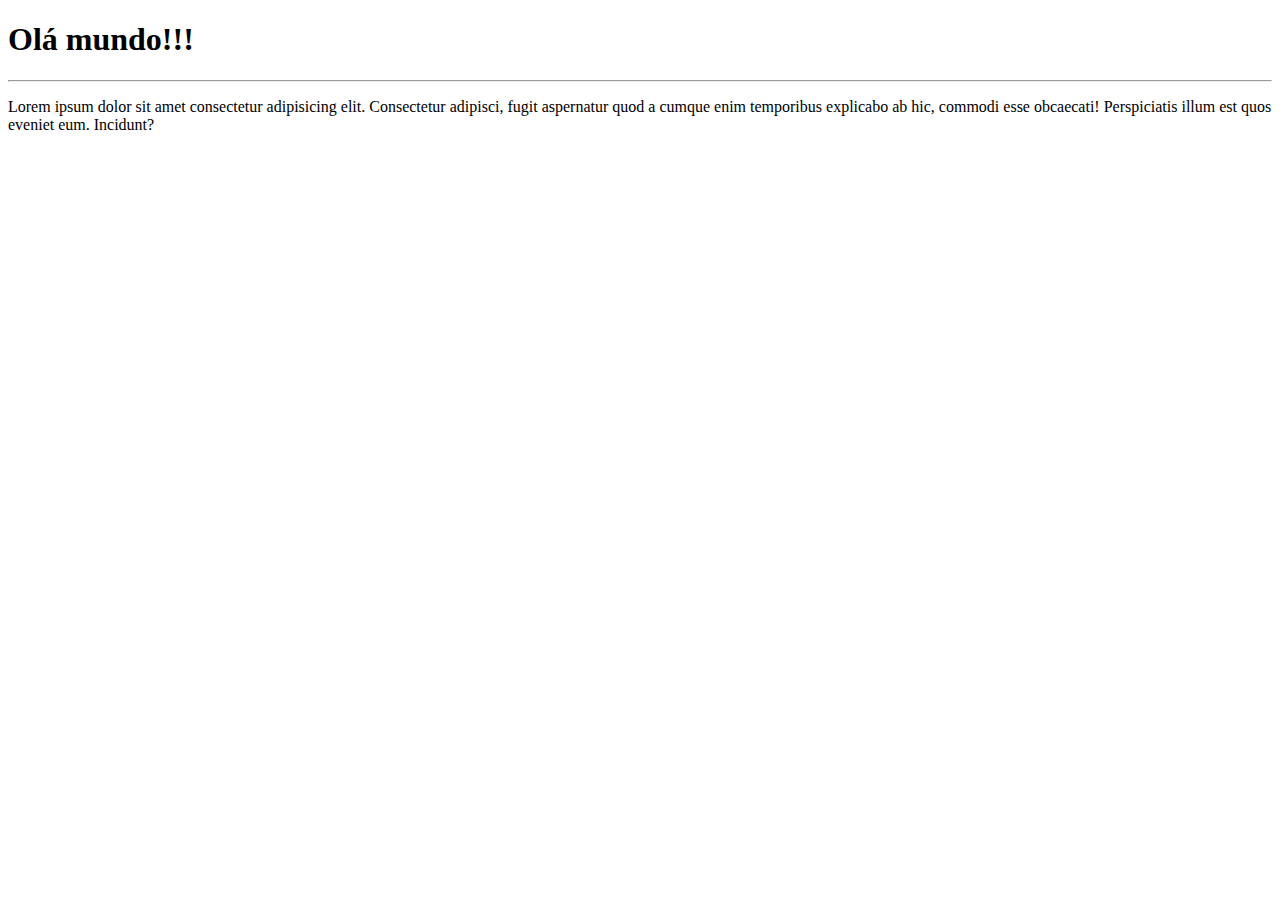
==== Site_exemplo/index.html @ 35633f8e "Página principal" ====
<!DOCTYPE html>
<html lang="pt-br">
<head>
    <meta charset="UTF-8">
    <meta http-equiv="X-UA-Compatible" content="IE=edge">
    <meta name="viewport" content="width=device-width, initial-scale=1.0">
    <title>Primeiro site em repositório</title>
</head>
<body>
    <h1>Olá mundo!!!</h1>
    <hr>
    <p>Lorem ipsum dolor sit amet consectetur adipisicing elit. Consectetur adipisci, fugit aspernatur quod a cumque enim temporibus explicabo ab hic, commodi esse obcaecati! Perspiciatis illum est quos eveniet eum. Incidunt?</p>
</body>
</html>
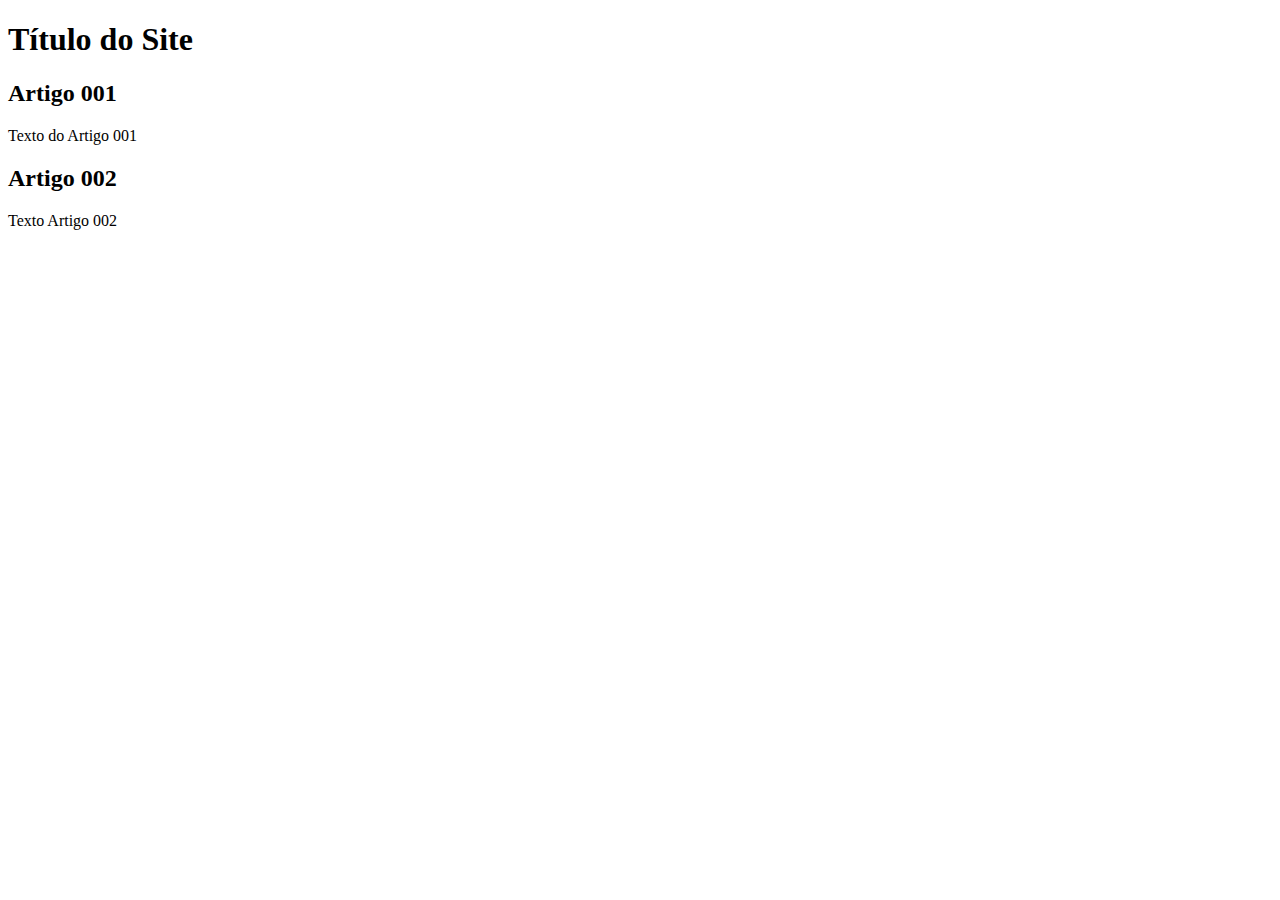
==== commit a50c4d89: "Update index.html" ====
--- a/Site_exemplo/index.html
+++ b/Site_exemplo/index.html
@@ -4,11 +4,24 @@
     <meta charset="UTF-8">
     <meta http-equiv="X-UA-Compatible" content="IE=edge">
     <meta name="viewport" content="width=device-width, initial-scale=1.0">
-    <title>Primeiro site em repositório</title>
+    <title>Título do Site</title>
 </head>
 <body>
-    <h1>Olá mundo!!!</h1>
-    <hr>
-    <p>Lorem ipsum dolor sit amet consectetur adipisicing elit. Consectetur adipisci, fugit aspernatur quod a cumque enim temporibus explicabo ab hic, commodi esse obcaecati! Perspiciatis illum est quos eveniet eum. Incidunt?</p>
+    <main>
+        <header>
+            <h1>Título do Site</h1>
+        </header>
+
+        <article>
+            <h2>Artigo 001</h2>
+            <p>Texto do Artigo 001</p>
+        </article>
+
+        <article>
+            <h2>Artigo 002</h2>
+            <p>Texto Artigo 002</p>
+        </article>
+        
+    </main>
 </body>
 </html>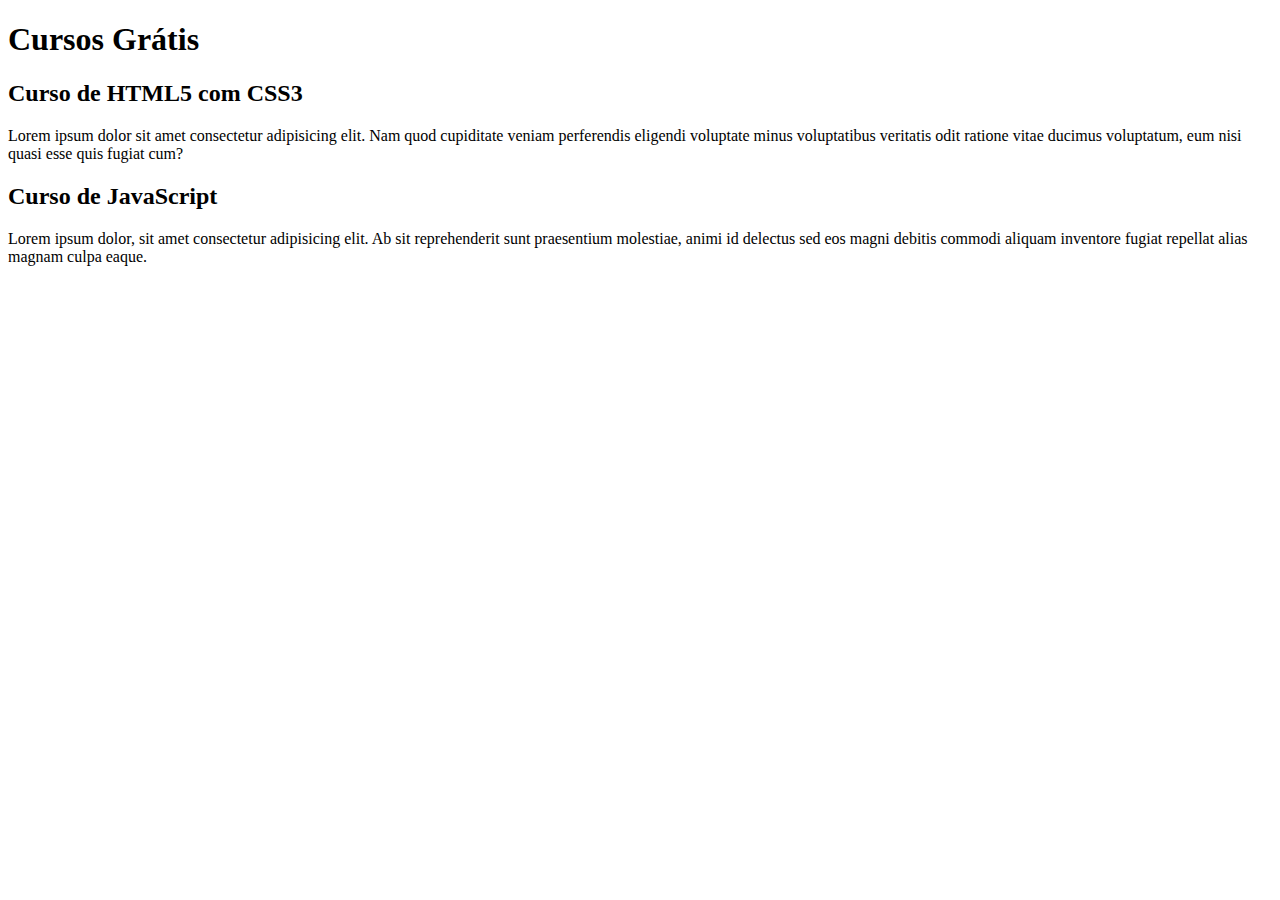
==== commit ab4987b0: "Inicio" ====
--- a/Site_exemplo/index.html
+++ b/Site_exemplo/index.html
@@ -9,19 +9,19 @@
 <body>
     <main>
         <header>
-            <h1>Título do Site</h1>
+            <h1>Cursos Grátis</h1>
         </header>
 
         <article>
-            <h2>Artigo 001</h2>
-            <p>Texto do Artigo 001</p>
+            <h2>Curso de HTML5 com CSS3</h2>
+            <p>Lorem ipsum dolor sit amet consectetur adipisicing elit. Nam quod cupiditate veniam perferendis eligendi voluptate minus voluptatibus veritatis odit ratione vitae ducimus voluptatum, eum nisi quasi esse quis fugiat cum?</p>
         </article>
 
         <article>
-            <h2>Artigo 002</h2>
-            <p>Texto Artigo 002</p>
+            <h2>Curso de JavaScript</h2>
+            <p>Lorem ipsum dolor, sit amet consectetur adipisicing elit. Ab sit reprehenderit sunt praesentium molestiae, animi id delectus sed eos magni debitis commodi aliquam inventore fugiat repellat alias magnam culpa eaque.</p>
         </article>
-        
+
     </main>
 </body>
 </html>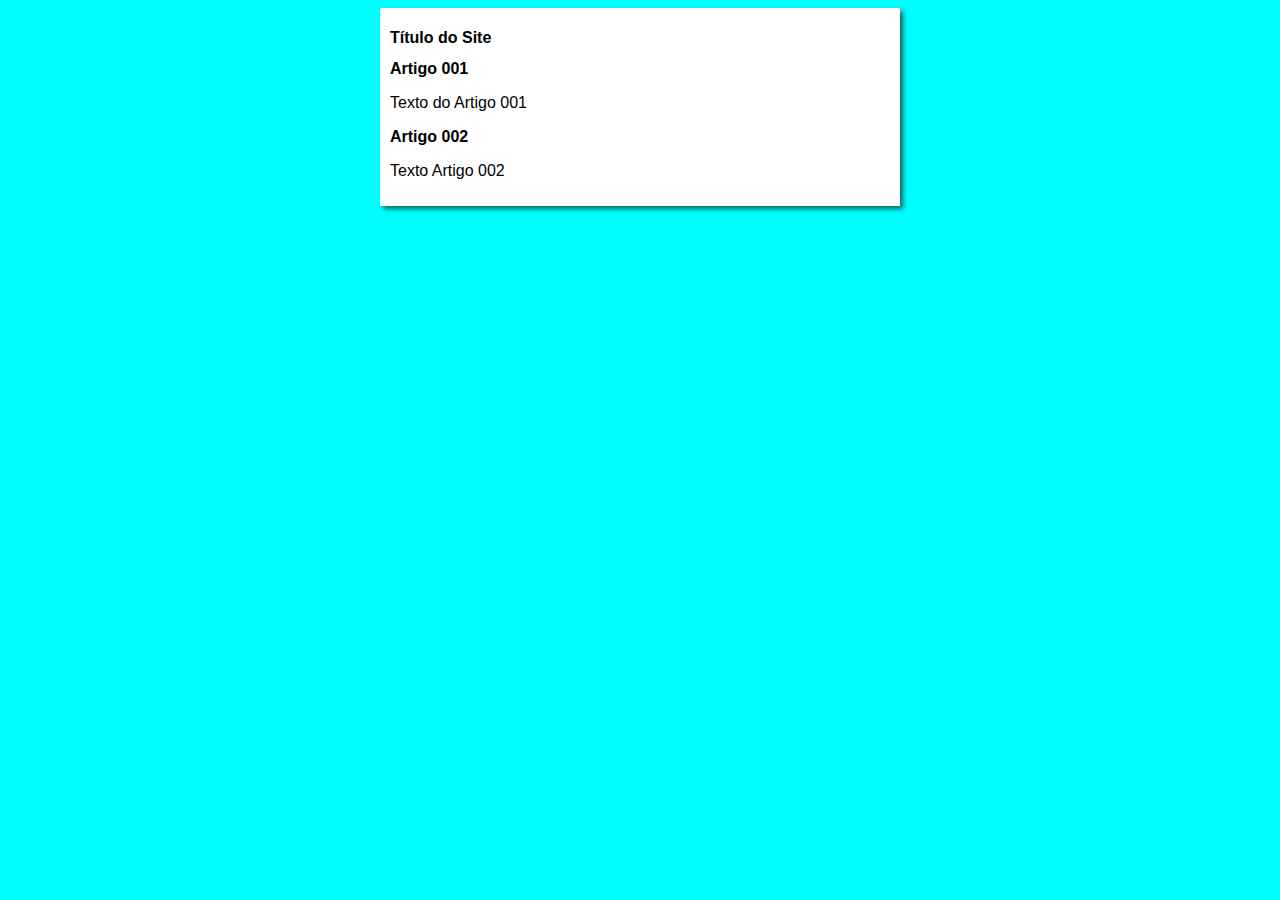
==== commit 356c2a97: "inicio design" ====
--- a/Site_exemplo/index.html
+++ b/Site_exemplo/index.html
@@ -5,23 +5,24 @@
     <meta http-equiv="X-UA-Compatible" content="IE=edge">
     <meta name="viewport" content="width=device-width, initial-scale=1.0">
     <title>Título do Site</title>
+    <link rel="stylesheet" href="estilos/style.css">
 </head>
 <body>
     <main>
         <header>
-            <h1>Cursos Grátis</h1>
+            <h1>Título do Site</h1>
         </header>
 
         <article>
-            <h2>Curso de HTML5 com CSS3</h2>
-            <p>Lorem ipsum dolor sit amet consectetur adipisicing elit. Nam quod cupiditate veniam perferendis eligendi voluptate minus voluptatibus veritatis odit ratione vitae ducimus voluptatum, eum nisi quasi esse quis fugiat cum?</p>
+            <h2>Artigo 001</h2>
+            <p>Texto do Artigo 001</p>
         </article>
 
         <article>
-            <h2>Curso de JavaScript</h2>
-            <p>Lorem ipsum dolor, sit amet consectetur adipisicing elit. Ab sit reprehenderit sunt praesentium molestiae, animi id delectus sed eos magni debitis commodi aliquam inventore fugiat repellat alias magnam culpa eaque.</p>
+            <h2>Artigo 002</h2>
+            <p>Texto Artigo 002</p>
         </article>
-
+        
     </main>
 </body>
 </html>--- a/Site_exemplo/estilos/style.css
+++ b/Site_exemplo/estilos/style.css
@@ -0,0 +1,16 @@
+*{
+    font-family: Arial, Helvetica, sans-serif;
+    font-size: 16px;
+}
+
+body{
+    background-color: aqua;
+}
+
+main{
+    background-color: white;
+    width: 500px;
+    margin: auto;
+    padding: 10px;
+    box-shadow: 3px 3px 5px rgba(0, 0, 0, 0.575);
+}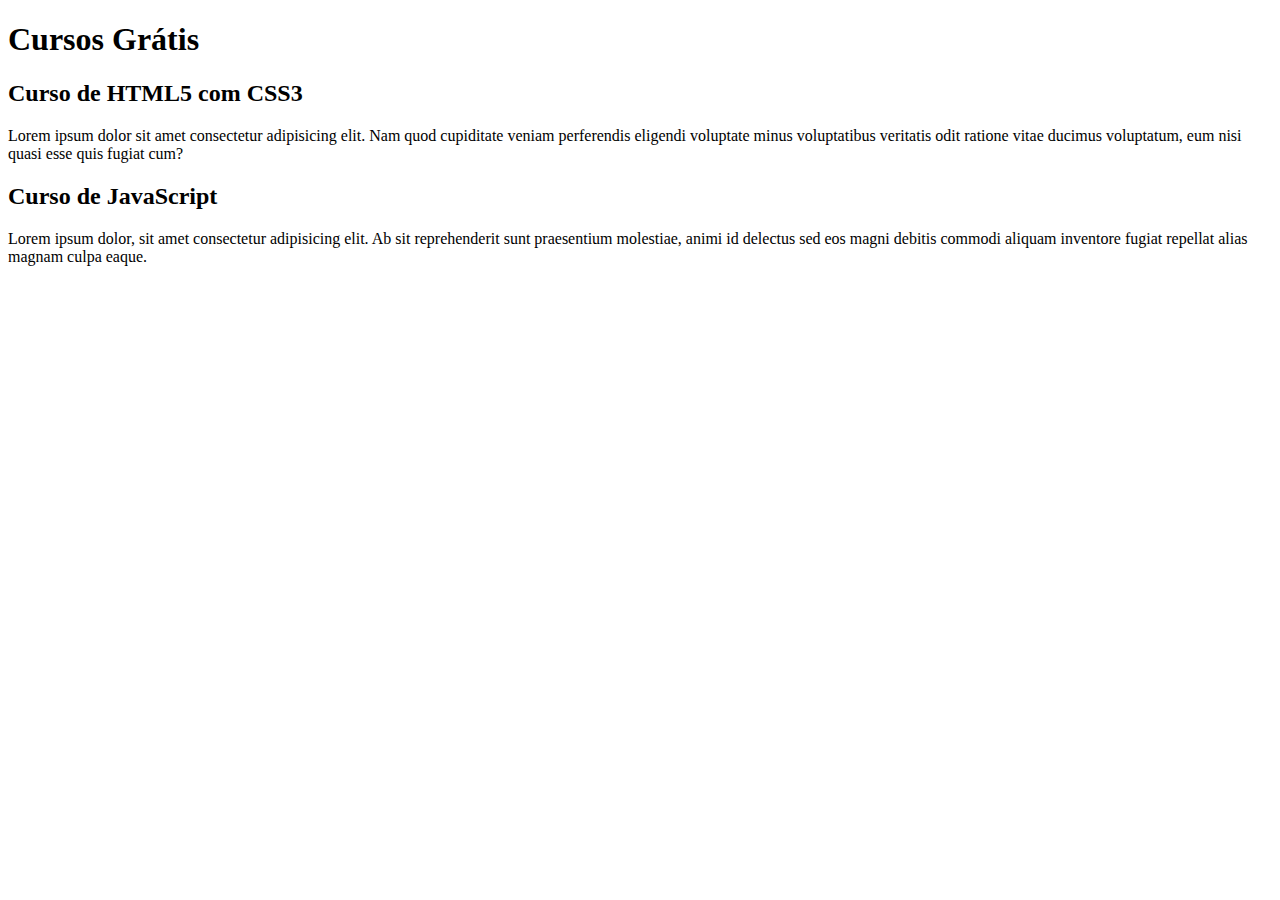
==== commit d7362ea8: "Update index.html" ====
--- a/Site_exemplo/index.html
+++ b/Site_exemplo/index.html
@@ -4,25 +4,24 @@
     <meta charset="UTF-8">
     <meta http-equiv="X-UA-Compatible" content="IE=edge">
     <meta name="viewport" content="width=device-width, initial-scale=1.0">
-    <title>Título do Site</title>
-    <link rel="stylesheet" href="estilos/style.css">
+    <title>Curso evideo</title>
 </head>
 <body>
     <main>
         <header>
-            <h1>Título do Site</h1>
+            <h1>Cursos Grátis</h1>
         </header>
 
         <article>
-            <h2>Artigo 001</h2>
-            <p>Texto do Artigo 001</p>
+            <h2>Curso de HTML5 com CSS3</h2>
+            <p>Lorem ipsum dolor sit amet consectetur adipisicing elit. Nam quod cupiditate veniam perferendis eligendi voluptate minus voluptatibus veritatis odit ratione vitae ducimus voluptatum, eum nisi quasi esse quis fugiat cum?</p>
         </article>
 
         <article>
-            <h2>Artigo 002</h2>
-            <p>Texto Artigo 002</p>
+            <h2>Curso de JavaScript</h2>
+            <p>Lorem ipsum dolor, sit amet consectetur adipisicing elit. Ab sit reprehenderit sunt praesentium molestiae, animi id delectus sed eos magni debitis commodi aliquam inventore fugiat repellat alias magnam culpa eaque.</p>
         </article>
-        
+
     </main>
 </body>
 </html>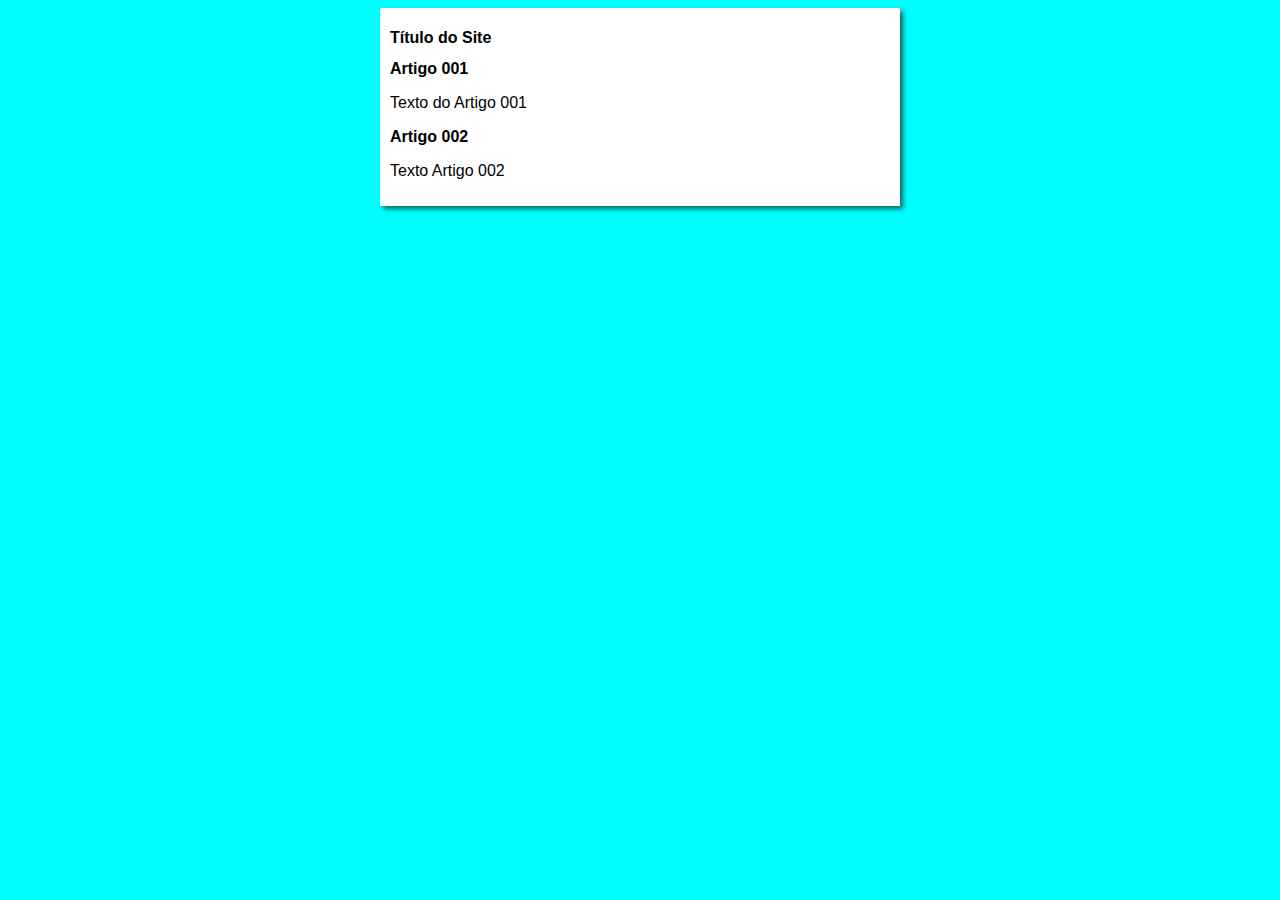
==== commit 1a5970ee: "Update index.html" ====
--- a/Site_exemplo/index.html
+++ b/Site_exemplo/index.html
@@ -4,24 +4,25 @@
     <meta charset="UTF-8">
     <meta http-equiv="X-UA-Compatible" content="IE=edge">
     <meta name="viewport" content="width=device-width, initial-scale=1.0">
-    <title>Curso evideo</title>
+    <title>Curso em Vídeo</title>
+    <link rel="stylesheet" href="estilos/style.css">
 </head>
 <body>
     <main>
         <header>
-            <h1>Cursos Grátis</h1>
+            <h1>Título do Site</h1>
         </header>
 
         <article>
-            <h2>Curso de HTML5 com CSS3</h2>
-            <p>Lorem ipsum dolor sit amet consectetur adipisicing elit. Nam quod cupiditate veniam perferendis eligendi voluptate minus voluptatibus veritatis odit ratione vitae ducimus voluptatum, eum nisi quasi esse quis fugiat cum?</p>
+            <h2>Artigo 001</h2>
+            <p>Texto do Artigo 001</p>
         </article>
 
         <article>
-            <h2>Curso de JavaScript</h2>
-            <p>Lorem ipsum dolor, sit amet consectetur adipisicing elit. Ab sit reprehenderit sunt praesentium molestiae, animi id delectus sed eos magni debitis commodi aliquam inventore fugiat repellat alias magnam culpa eaque.</p>
+            <h2>Artigo 002</h2>
+            <p>Texto Artigo 002</p>
         </article>
-
+        
     </main>
 </body>
 </html>--- a/Site_exemplo/estilos/style.css
+++ b/Site_exemplo/estilos/style.css
@@ -0,0 +1,16 @@
+*{
+    font-family: Arial, Helvetica, sans-serif;
+    font-size: 16px;
+}
+
+body{
+    background-color: aqua;
+}
+
+main{
+    background-color: white;
+    width: 500px;
+    margin: auto;
+    padding: 10px;
+    box-shadow: 3px 3px 5px rgba(0, 0, 0, 0.575);
+}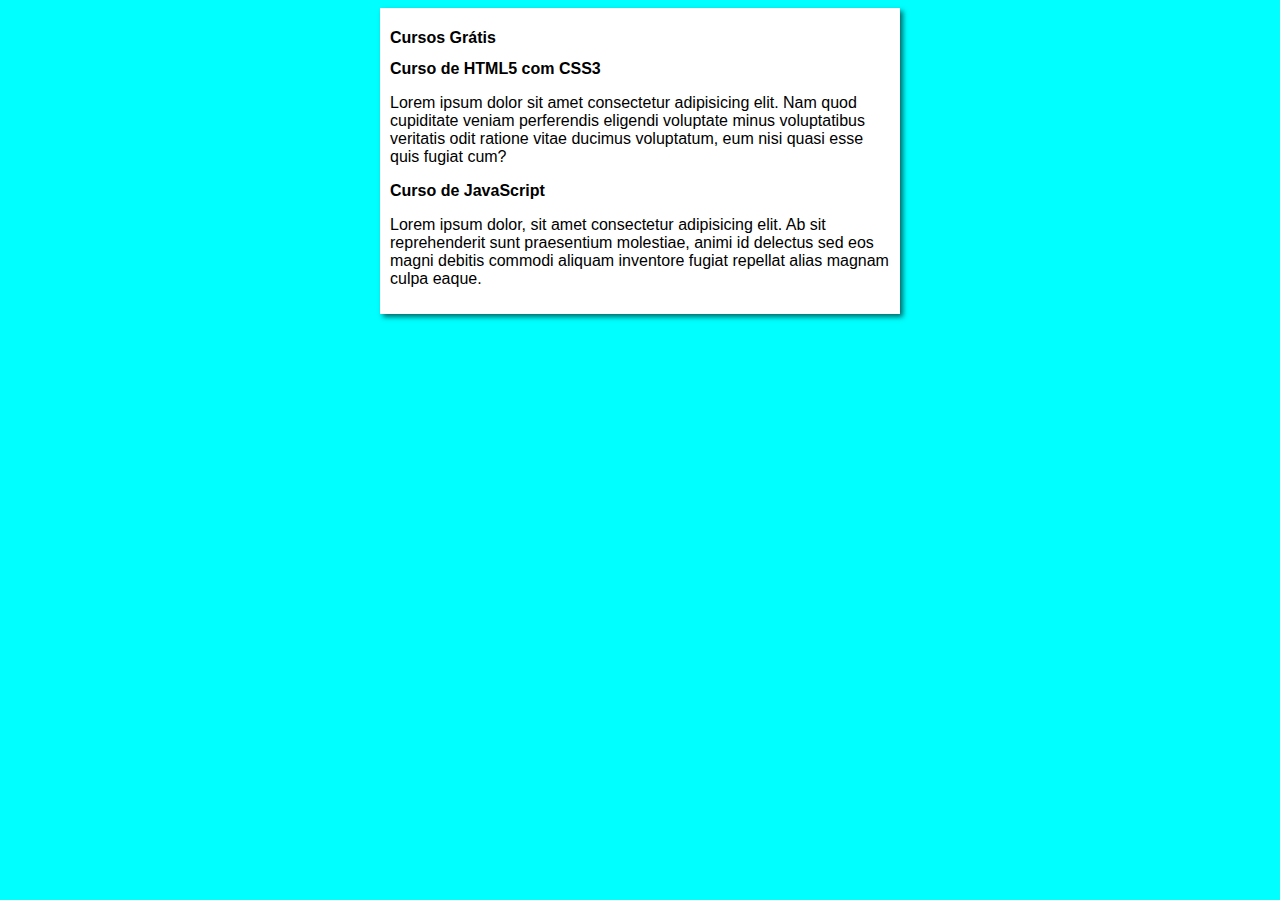
==== commit 931de1be: "Merge branch 'design'" ====
--- a/Site_exemplo/index.html
+++ b/Site_exemplo/index.html
@@ -10,19 +10,19 @@
 <body>
     <main>
         <header>
-            <h1>Título do Site</h1>
+            <h1>Cursos Grátis</h1>
         </header>
 
         <article>
-            <h2>Artigo 001</h2>
-            <p>Texto do Artigo 001</p>
+            <h2>Curso de HTML5 com CSS3</h2>
+            <p>Lorem ipsum dolor sit amet consectetur adipisicing elit. Nam quod cupiditate veniam perferendis eligendi voluptate minus voluptatibus veritatis odit ratione vitae ducimus voluptatum, eum nisi quasi esse quis fugiat cum?</p>
         </article>
 
         <article>
-            <h2>Artigo 002</h2>
-            <p>Texto Artigo 002</p>
+            <h2>Curso de JavaScript</h2>
+            <p>Lorem ipsum dolor, sit amet consectetur adipisicing elit. Ab sit reprehenderit sunt praesentium molestiae, animi id delectus sed eos magni debitis commodi aliquam inventore fugiat repellat alias magnam culpa eaque.</p>
         </article>
-        
+
     </main>
 </body>
 </html>